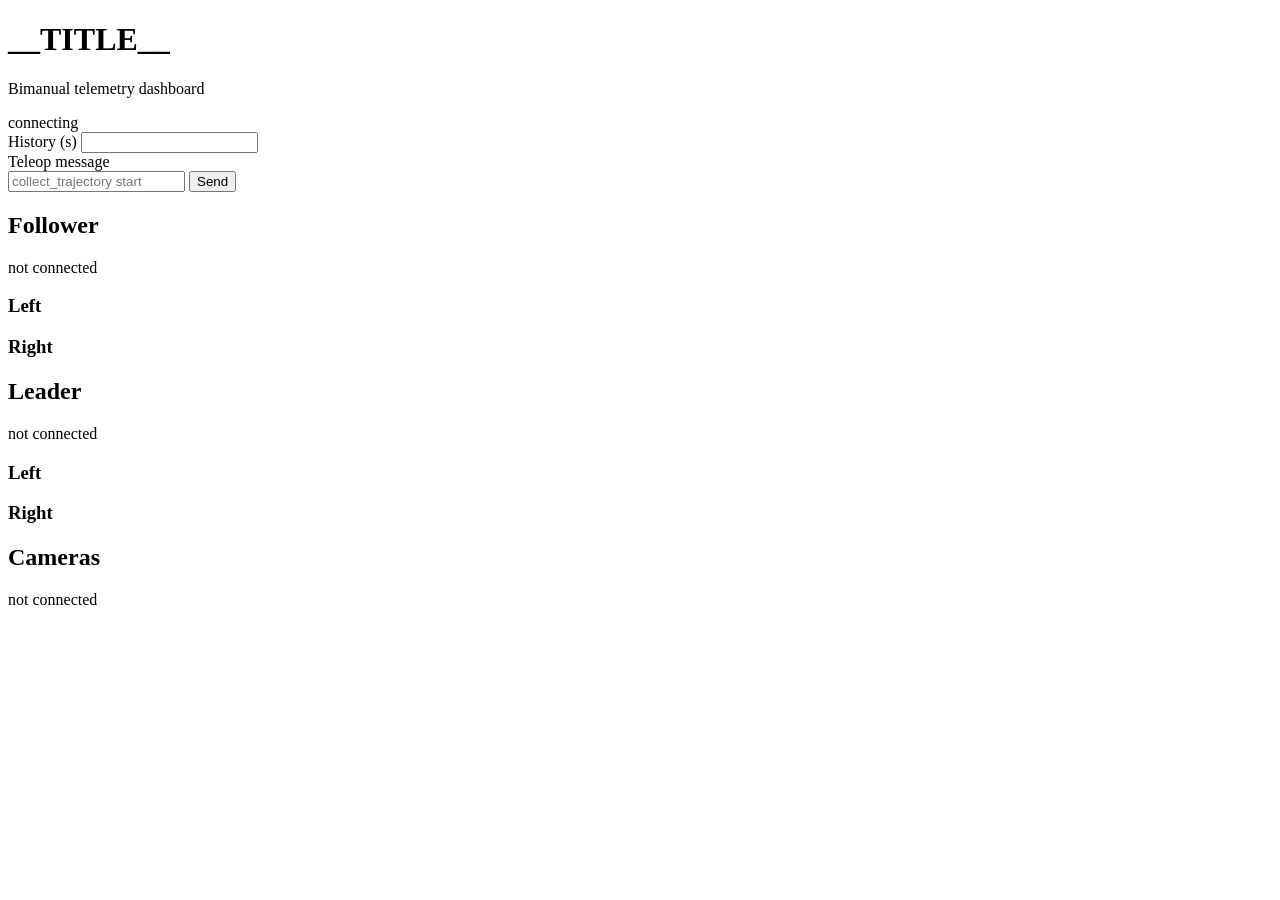
==== src/plotting/web/index.html @ 03c54feb "modularize website code" ====
<!doctype html>
<html lang="en">
<head>
  <meta charset="utf-8" />
  <meta name="viewport" content="width=device-width, initial-scale=1" />
  <title>__TITLE__</title>
  <link rel="stylesheet" href="/static/styles.css" />
</head>
<body>
  <main class="layout">
    <header class="topbar panel">
      <div>
        <h1 id="title">__TITLE__</h1>
        <p class="sub">Bimanual telemetry dashboard</p>
      </div>
      <div class="status-wrap">
        <span id="stream-status" class="pill">connecting</span>
      </div>
    </header>

    <section class="panel controls">
      <div class="control-group">
        <label for="history-s">History (s)</label>
        <input id="history-s" type="number" min="1" step="1" />
      </div>
      <form id="control-form" class="control-form">
        <label for="control-text">Teleop message</label>
        <div class="control-row">
          <input id="control-text" type="text" placeholder="collect_trajectory start" />
          <button type="submit">Send</button>
        </div>
      </form>
      <div id="control-result" class="control-result"></div>
    </section>

    <section class="panel">
      <div class="section-head">
        <h2>Follower</h2>
        <span id="follower-status" class="small-status">not connected</span>
      </div>
      <div class="arm-grid">
        <div>
          <h3>Left</h3>
          <div id="follower-left" class="cards"></div>
        </div>
        <div>
          <h3>Right</h3>
          <div id="follower-right" class="cards"></div>
        </div>
      </div>
    </section>

    <section class="panel">
      <div class="section-head">
        <h2>Leader</h2>
        <span id="leader-status" class="small-status">not connected</span>
      </div>
      <div class="arm-grid">
        <div>
          <h3>Left</h3>
          <div id="leader-left" class="cards"></div>
        </div>
        <div>
          <h3>Right</h3>
          <div id="leader-right" class="cards"></div>
        </div>
      </div>
    </section>

    <section class="panel">
      <div class="section-head">
        <h2>Cameras</h2>
        <span id="camera-status" class="small-status">not connected</span>
      </div>
      <div id="camera-grid" class="camera-grid"></div>
    </section>
  </main>

  <script id="plot-config" type="application/json">__CONFIG_JSON__</script>
  <script defer src="/static/app.js"></script>
</body>
</html>
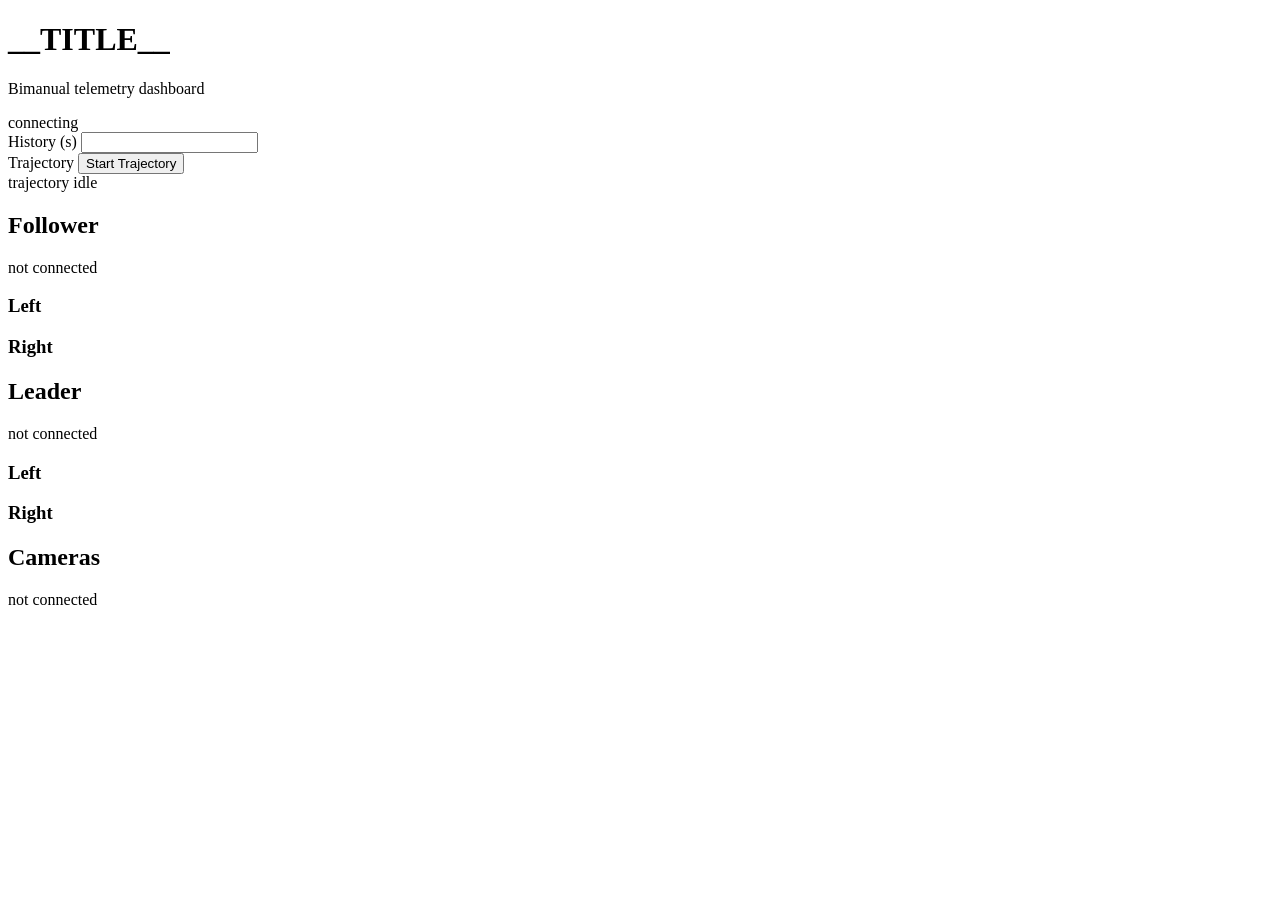
==== commit 937688ad: "trajectory saving" ====
--- a/src/plotting/web/index.html
+++ b/src/plotting/web/index.html
@@ -23,14 +23,11 @@
         <label for="history-s">History (s)</label>
         <input id="history-s" type="number" min="1" step="1" />
       </div>
-      <form id="control-form" class="control-form">
-        <label for="control-text">Teleop message</label>
-        <div class="control-row">
-          <input id="control-text" type="text" placeholder="collect_trajectory start" />
-          <button type="submit">Send</button>
-        </div>
-      </form>
-      <div id="control-result" class="control-result"></div>
+      <div class="control-group">
+        <label for="trajectory-toggle">Trajectory</label>
+        <button id="trajectory-toggle" type="button" class="record-btn">Start Trajectory</button>
+      </div>
+      <div id="control-result" class="control-result">trajectory idle</div>
     </section>
 
     <section class="panel">
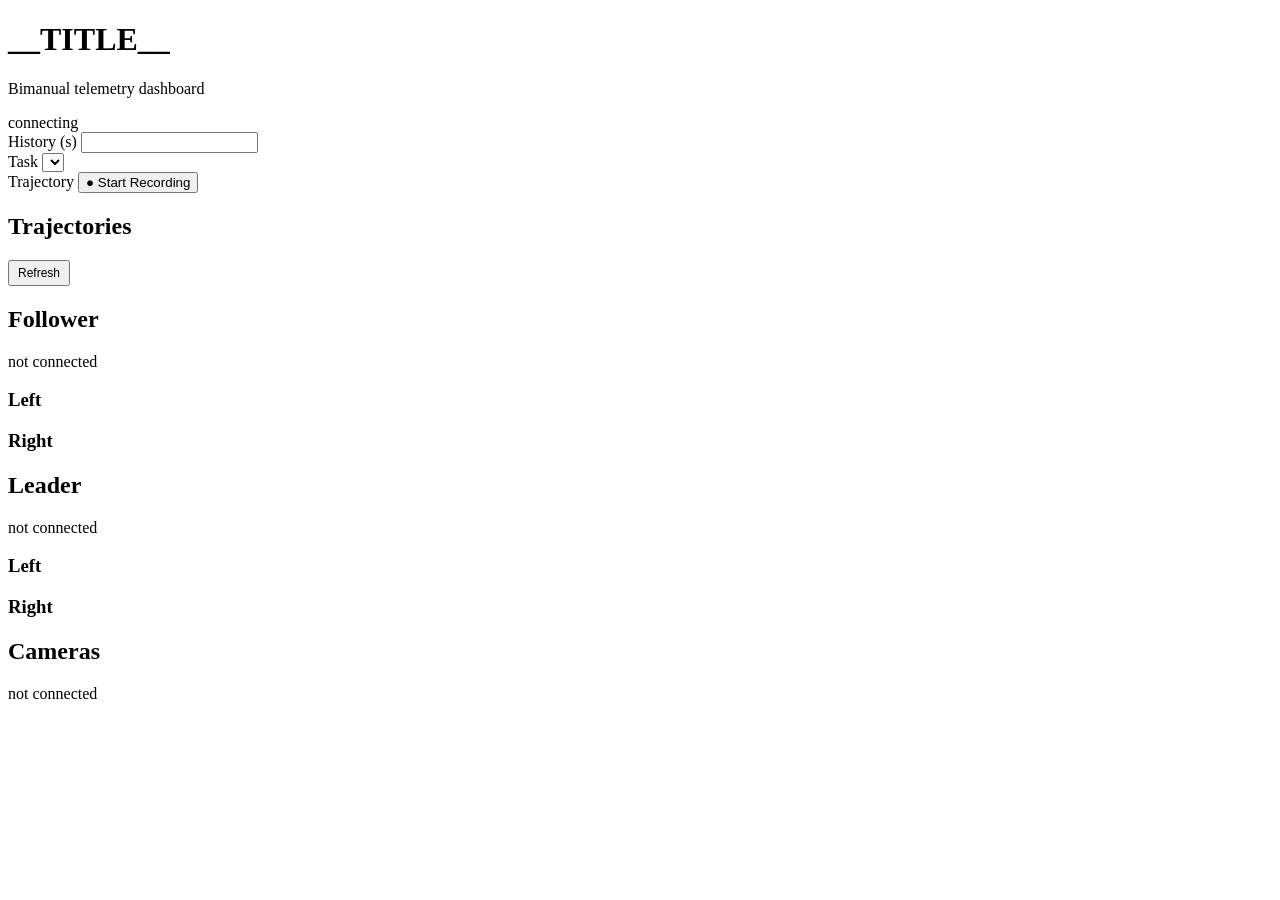
==== commit 32fee79b: "preliminary trajectory collection. also added usb rate set on start" ====
--- a/src/plotting/web/index.html
+++ b/src/plotting/web/index.html
@@ -24,10 +24,22 @@
         <input id="history-s" type="number" min="1" step="1" />
       </div>
       <div class="control-group">
-        <label for="trajectory-toggle">Trajectory</label>
-        <button id="trajectory-toggle" type="button" class="record-btn">Start Trajectory</button>
+        <label for="task-select">Task</label>
+        <select id="task-select"></select>
       </div>
-      <div id="control-result" class="control-result">trajectory idle</div>
+      <div class="control-group">
+        <label>Trajectory</label>
+        <button id="record-btn" type="button">&#9679; Start Recording</button>
+      </div>
+      <div id="control-result" class="control-result"></div>
+    </section>
+
+    <section class="panel">
+      <div class="section-head">
+        <h2>Trajectories</h2>
+        <button id="refresh-tree" type="button" style="padding:4px 8px;font-size:12px">Refresh</button>
+      </div>
+      <div id="traj-tree" class="traj-tree"></div>
     </section>
 
     <section class="panel">
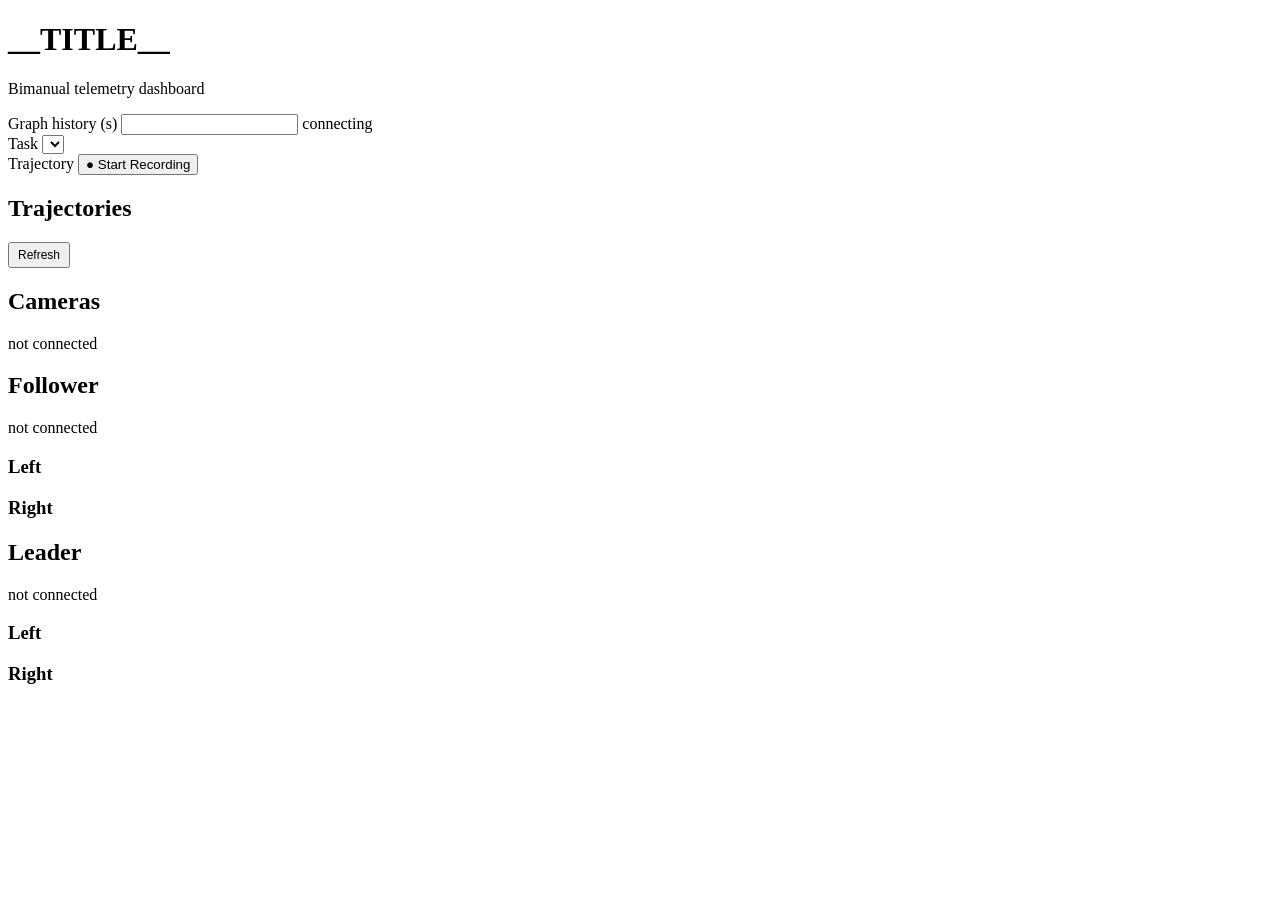
==== commit 53a6ce92: "massive UI improvements" ====
--- a/src/plotting/web/index.html
+++ b/src/plotting/web/index.html
@@ -14,32 +14,40 @@
         <p class="sub">Bimanual telemetry dashboard</p>
       </div>
       <div class="status-wrap">
+        <label for="history-s" class="history-label">Graph history (s)</label>
+        <input id="history-s" type="number" min="1" step="1" class="history-input" />
         <span id="stream-status" class="pill">connecting</span>
       </div>
     </header>
 
-    <section class="panel controls">
-      <div class="control-group">
-        <label for="history-s">History (s)</label>
-        <input id="history-s" type="number" min="1" step="1" />
-      </div>
-      <div class="control-group">
-        <label for="task-select">Task</label>
-        <select id="task-select"></select>
-      </div>
-      <div class="control-group">
-        <label>Trajectory</label>
-        <button id="record-btn" type="button">&#9679; Start Recording</button>
-      </div>
-      <div id="control-result" class="control-result"></div>
-    </section>
+    <div class="split-row">
+      <section class="panel controls">
+        <div class="control-group">
+          <label for="task-select">Task</label>
+          <select id="task-select"></select>
+        </div>
+        <div class="control-group">
+          <label>Trajectory</label>
+          <button id="record-btn" type="button">&#9679; Start Recording</button>
+        </div>
+        <div id="control-result" class="control-result"></div>
+      </section>
+
+      <section class="panel">
+        <div class="section-head">
+          <h2>Trajectories</h2>
+          <button id="refresh-tree" type="button" style="padding:4px 8px;font-size:12px">Refresh</button>
+        </div>
+        <div id="traj-tree" class="traj-tree"></div>
+      </section>
+    </div>
 
     <section class="panel">
       <div class="section-head">
-        <h2>Trajectories</h2>
-        <button id="refresh-tree" type="button" style="padding:4px 8px;font-size:12px">Refresh</button>
+        <h2>Cameras</h2>
+        <span id="camera-status" class="small-status">not connected</span>
       </div>
-      <div id="traj-tree" class="traj-tree"></div>
+      <div id="camera-grid" class="camera-grid"></div>
     </section>
 
     <section class="panel">
@@ -76,13 +84,6 @@
       </div>
     </section>
 
-    <section class="panel">
-      <div class="section-head">
-        <h2>Cameras</h2>
-        <span id="camera-status" class="small-status">not connected</span>
-      </div>
-      <div id="camera-grid" class="camera-grid"></div>
-    </section>
   </main>
 
   <script id="plot-config" type="application/json">__CONFIG_JSON__</script>
